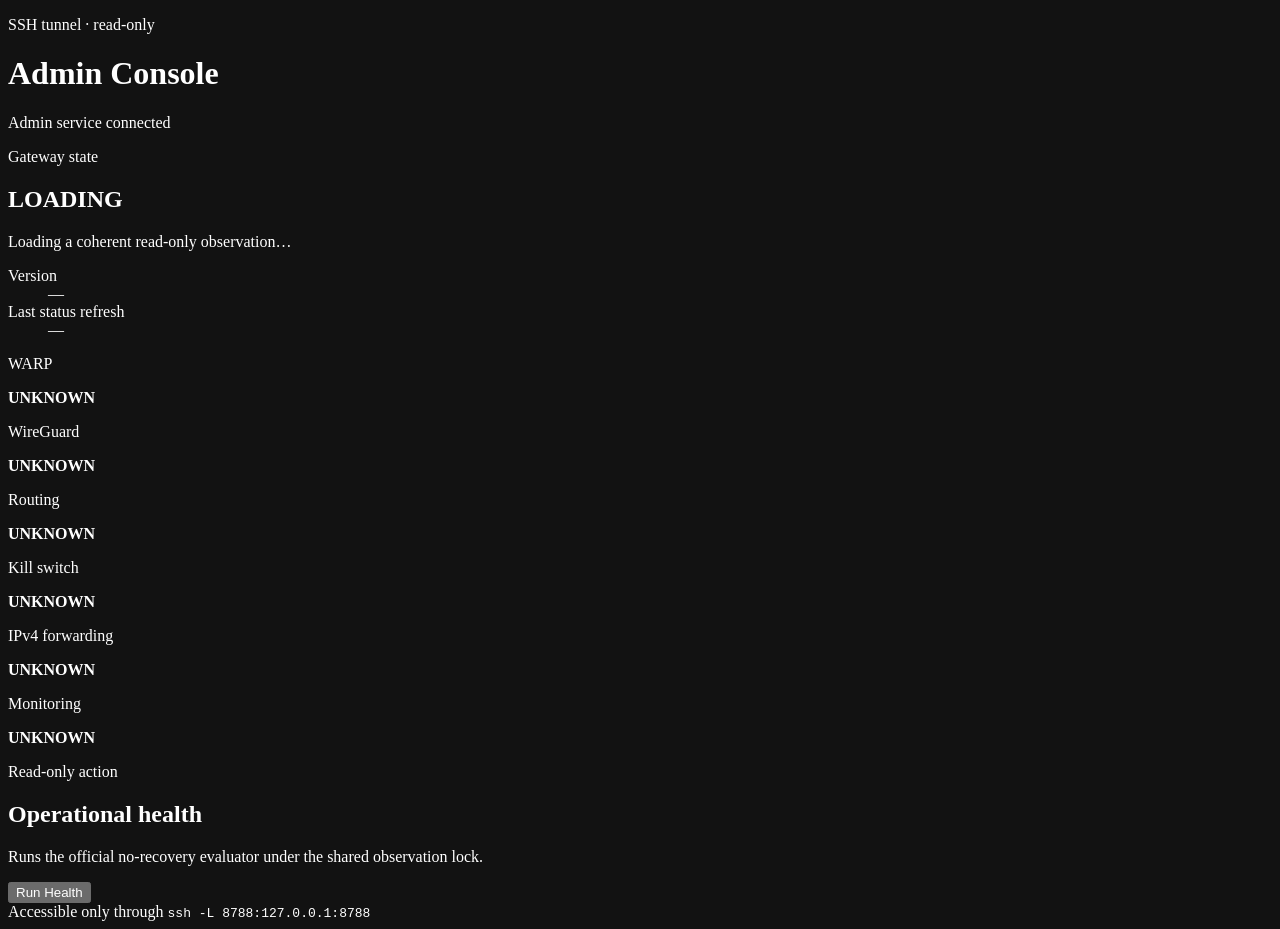
==== admin/static/index.html @ aaa302aa "feat: add read-only admin console" ====
<!doctype html>
<html lang="en">
<head>
  <meta charset="utf-8">
  <meta name="viewport" content="width=device-width, initial-scale=1">
  <meta name="color-scheme" content="dark">
  <meta name="csrf-token" content="{{CSRF_TOKEN}}">
  <title>WARP Admin Console</title>
  <link rel="stylesheet" href="/assets/admin.css">
  <script src="/assets/admin.js" defer></script>
</head>
<body data-state="loading">
  <header class="topbar">
    <div>
      <p class="eyebrow">SSH tunnel · read-only</p>
      <h1>Admin Console</h1>
    </div>
    <div class="service-state"><span class="dot" aria-hidden="true"></span><span>Admin service connected</span></div>
  </header>

  <main>
    <section class="hero panel" aria-labelledby="gateway-state-heading">
      <div>
        <p class="eyebrow">Gateway state</p>
        <h2 id="gateway-state-heading"><span id="overall-state" class="badge neutral">LOADING</span></h2>
        <p id="result-message" role="status" aria-live="polite">Loading a coherent read-only observation…</p>
      </div>
      <dl>
        <div><dt>Version</dt><dd id="version">—</dd></div>
        <div><dt>Last status refresh</dt><dd id="last-refresh">—</dd></div>
      </dl>
    </section>

    <section class="grid" aria-label="Gateway evidence">
      <article class="panel"><p>WARP</p><strong id="warp" class="badge neutral">UNKNOWN</strong></article>
      <article class="panel"><p>WireGuard</p><strong id="wireguard" class="badge neutral">UNKNOWN</strong></article>
      <article class="panel"><p>Routing</p><strong id="routing" class="badge neutral">UNKNOWN</strong></article>
      <article class="panel"><p>Kill switch</p><strong id="kill-switch" class="badge neutral">UNKNOWN</strong></article>
      <article class="panel"><p>IPv4 forwarding</p><strong id="forwarding" class="badge neutral">UNKNOWN</strong></article>
      <article class="panel"><p>Monitoring</p><strong id="monitoring" class="badge neutral">UNKNOWN</strong></article>
    </section>

    <section class="panel action-panel" aria-labelledby="actions-heading">
      <div>
        <p class="eyebrow">Read-only action</p>
        <h2 id="actions-heading">Operational health</h2>
        <p>Runs the official no-recovery evaluator under the shared observation lock.</p>
      </div>
      <button id="run-health" type="button">Run Health</button>
    </section>
  </main>

  <footer>Accessible only through <code>ssh -L 8788:127.0.0.1:8788</code></footer>
</body>
</html>
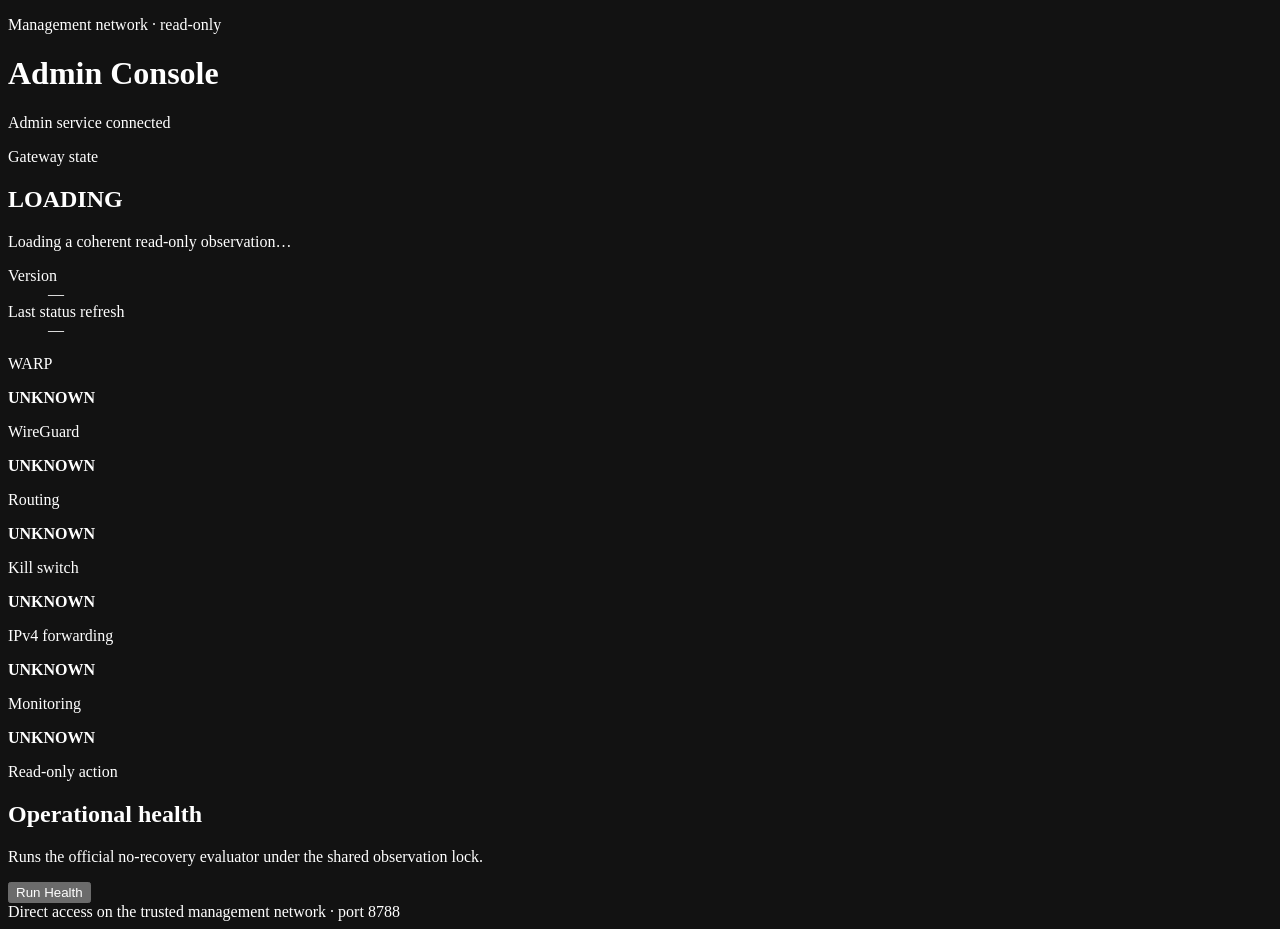
==== commit d7e703a9: "fix: expose admin console on management interface" ====
--- a/admin/static/index.html
+++ b/admin/static/index.html
@@ -12,7 +12,7 @@
 <body data-state="loading">
   <header class="topbar">
     <div>
-      <p class="eyebrow">SSH tunnel · read-only</p>
+      <p class="eyebrow">Management network · read-only</p>
       <h1>Admin Console</h1>
     </div>
     <div class="service-state"><span class="dot" aria-hidden="true"></span><span>Admin service connected</span></div>
@@ -50,6 +50,6 @@
     </section>
   </main>
 
-  <footer>Accessible only through <code>ssh -L 8788:127.0.0.1:8788</code></footer>
+  <footer>Direct access on the trusted management network · port 8788</footer>
 </body>
 </html>
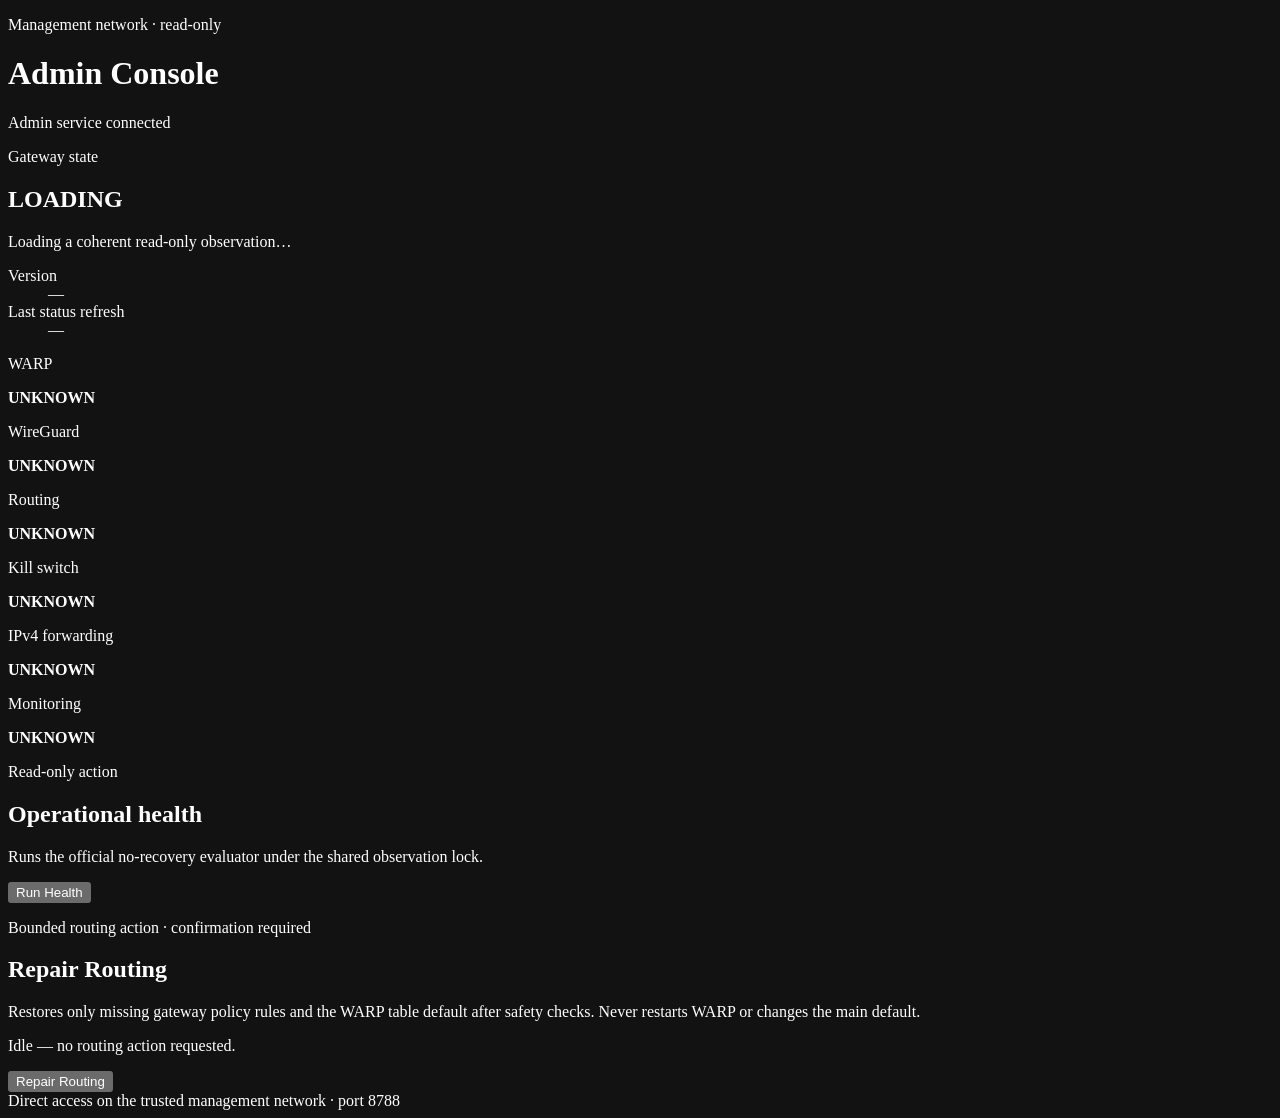
==== commit 585bc8f6: "feat: add bounded admin routing repair" ====
--- a/admin/static/index.html
+++ b/admin/static/index.html
@@ -48,6 +48,16 @@
       </div>
       <button id="run-health" type="button">Run Health</button>
     </section>
+
+    <section class="panel action-panel" aria-labelledby="repair-heading">
+      <div>
+        <p class="eyebrow">Bounded routing action · confirmation required</p>
+        <h2 id="repair-heading">Repair Routing</h2>
+        <p>Restores only missing gateway policy rules and the WARP table default after safety checks. Never restarts WARP or changes the main default.</p>
+        <p id="repair-message" role="status" aria-live="polite">Idle — no routing action requested.</p>
+      </div>
+      <button id="repair-routing" type="button">Repair Routing</button>
+    </section>
   </main>
 
   <footer>Direct access on the trusted management network · port 8788</footer>
